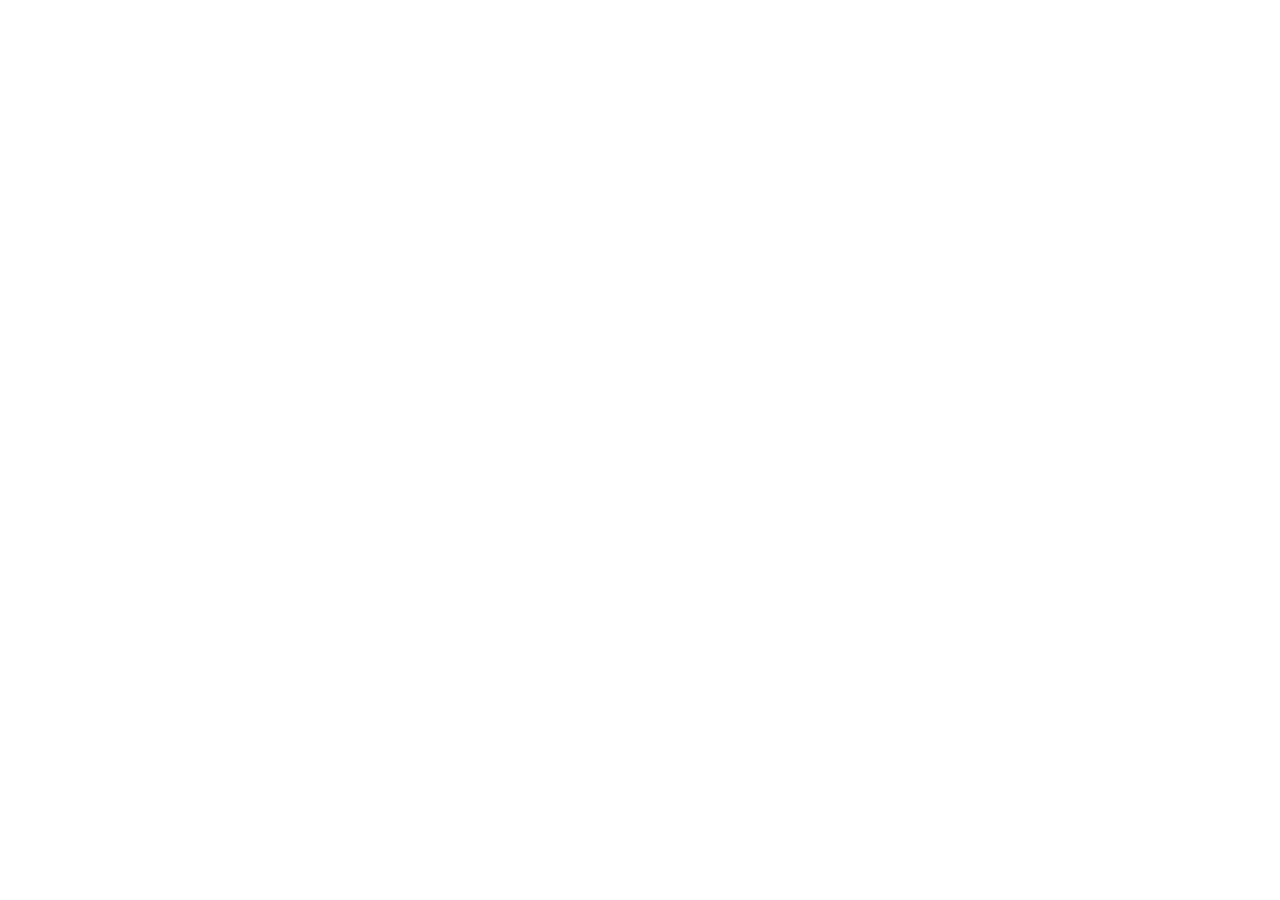
==== ejercicios/20-abril/p2.html @ 80b56212 "feat: ej 2" ====
<!DOCTYPE html>
<html lang="es">
<head>
    <meta charset="UTF-8">
    <title>Ej 2</title>
    <link rel="stylesheet" href="estilos2.css">
</head>
<body>
    <a href="https://www.google.com" class="enlace"></a>
</body>
</html>
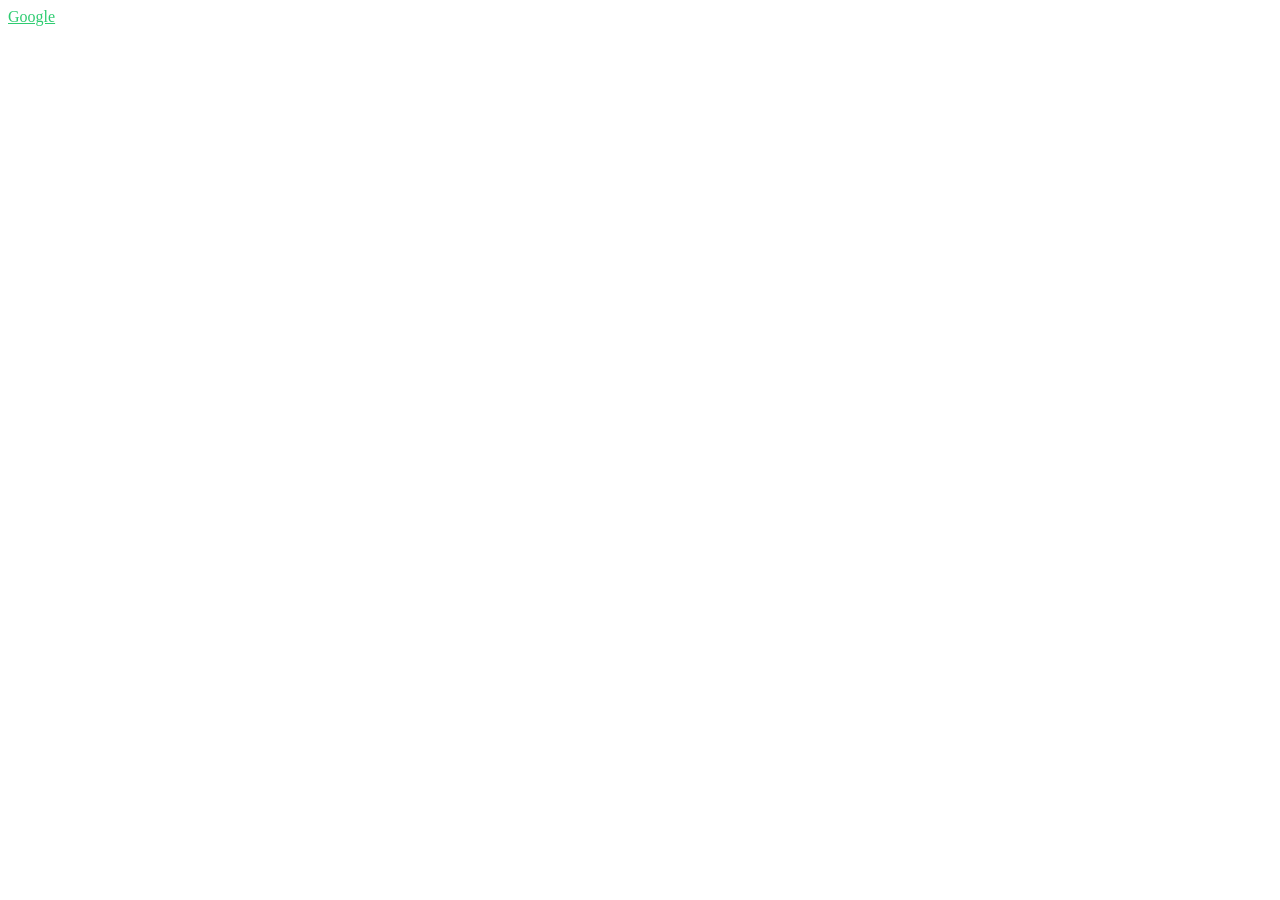
==== commit 91fc7f37: "fix: add text to a" ====
--- a/ejercicios/20-abril/p2.html
+++ b/ejercicios/20-abril/p2.html
@@ -3,9 +3,9 @@
 <head>
     <meta charset="UTF-8">
     <title>Ej 2</title>
-    <link rel="stylesheet" href="estilos2.css">
+    <link rel="stylesheet" href="p2.css">
 </head>
 <body>
-    <a href="https://www.google.com" class="enlace"></a>
+    <a href="https://www.google.com" class="enlace">Google</a>
 </body>
 </html>
--- a/ejercicios/20-abril/p2.css
+++ b/ejercicios/20-abril/p2.css
@@ -0,0 +1,4 @@
+.enlace {
+    color: #2ecc71;
+
+}
